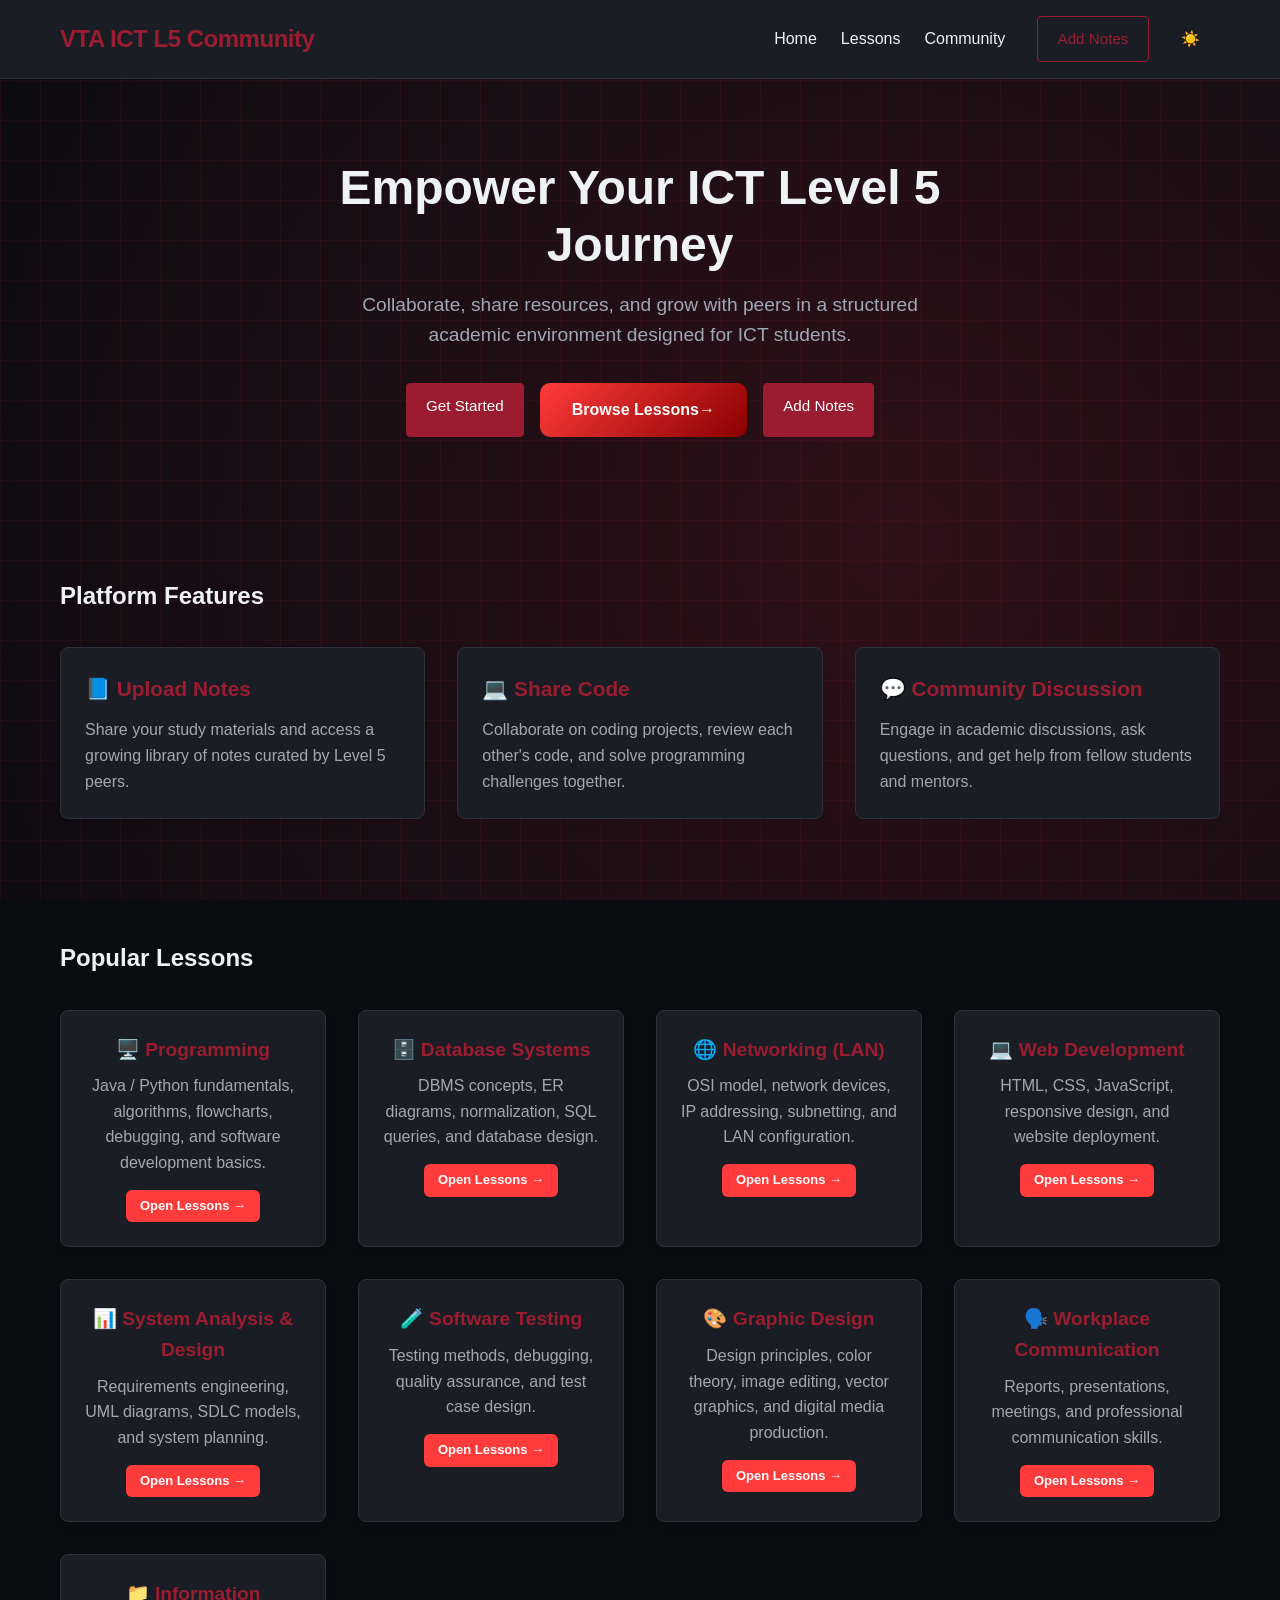
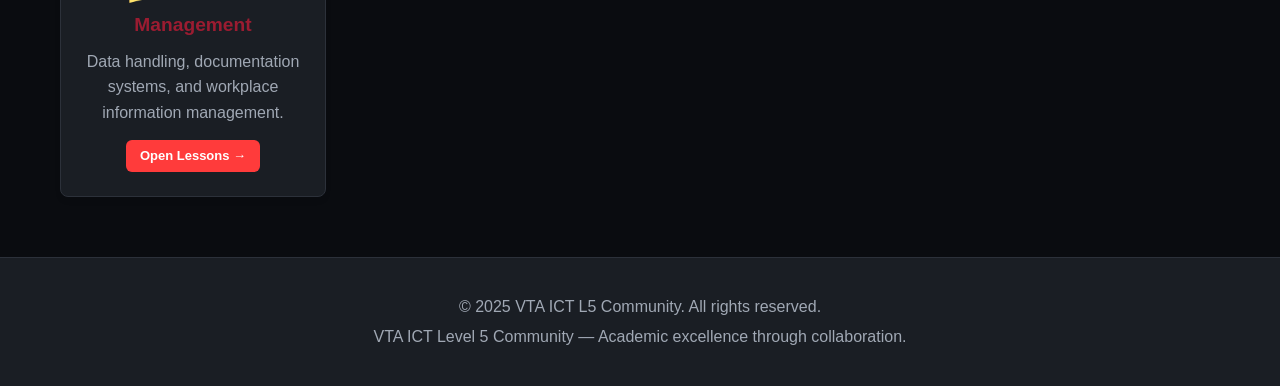
==== index.html @ cc2d2f07 "Update index.html" ====
<!DOCTYPE html>
<html lang="en">

<head>
  <meta charset="UTF-8">
  <meta name="viewport" content="width=device-width, initial-scale=1.0">
  <title>VTA ICT L5 Community</title>
  <link rel="stylesheet" href="assets/css/style.css">
  <link rel="stylesheet" href="assets/css/responsive.css">
  <link rel="stylesheet" href="assets/css/animations.css">
</head>

<body>
  <!-- Navbar -->
  <nav class="navbar">
    <div class="container">
      <div class="logo">VTA ICT L5 Community</div>
      <button class="mobile-menu-btn" aria-label="Menu">☰</button>
      <div class="nav-menu">
        <ul class="nav-links">
          <li><a href="#">Home</a></li>
          <li><a href="#lessons">Lessons</a></li>
          <li><a href="posts.html">Community</a></li>
        </ul>
        <div class="nav-buttons">
          <a href="upload.html" class="btn btn-outline">Add Notes</a>
          <button id="theme-toggle" class="btn" aria-label="Toggle theme">☀️</button>
        </div>
      </div>
    </div>
  </nav>

  <main>
    <!-- Hero Section -->
    <section class="hero">
      <div class="container">
        <h1>Empower Your ICT Level 5 Journey</h1>
        <p>Collaborate, share resources, and grow with peers in a structured academic environment designed for ICT
          students.</p>
        <div class="hero-buttons">
          <a href="about.html" class="btn btn-primary">Get Started</a>
          <a href="lesson.html" class="btn btn-outline">Browse Lessons</a>
          <a href="upload.html" class="btn btn-primary add-notes-special">Add Notes</a>
        </div>
      </div>
    </section>

    <!-- Features Section -->
    <section class="section features">
      <div class="container">
        <h2>Platform Features</h2>
        <div class="grid">
          <div class="card">
            <h3>📘 Upload Notes</h3>
            <p>Share your study materials and access a growing library of notes curated by Level 5 peers.</p>
          </div>
          <div class="card">
            <h3>💻 Share Code</h3>
            <p>Collaborate on coding projects, review each other's code, and solve programming challenges together.</p>
          </div>
          <div class="card">
            <h3>💬 Community Discussion</h3>
            <p>Engage in academic discussions, ask questions, and get help from fellow students and mentors.</p>
          </div>
        </div>
      </div>
    </section>

    <!-- Lessons Preview Section -->
    <section class="section lessons-preview" id="lessons">
      <div class="container">
        <h2>Popular Lessons</h2>
        <div class="grid lessons-grid">
          <!-- Row 1 -->
          <a class="card" href="learn.html?topic=programming">
            <h3>🖥️ Programming</h3>
            <p>Java / Python fundamentals, algorithms, flowcharts, debugging, and software development basics.</p>
            <span class="lesson-btn">Open Lessons &rarr;</span>
          </a>
          <a class="card" href="learn.html?topic=database">
            <h3>🗄️ Database Systems</h3>
            <p>DBMS concepts, ER diagrams, normalization, SQL queries, and database design.</p>
            <span class="lesson-btn">Open Lessons &rarr;</span>
          </a>
          <a class="card" href="learn.html?topic=networking">
            <h3>🌐 Networking (LAN)</h3>
            <p>OSI model, network devices, IP addressing, subnetting, and LAN configuration.</p>
            <span class="lesson-btn">Open Lessons &rarr;</span>
          </a>
          <!-- Row 2 -->
          <a class="card" href="learn.html?topic=web-development">
            <h3>💻 Web Development</h3>
            <p>HTML, CSS, JavaScript, responsive design, and website deployment.</p>
            <span class="lesson-btn">Open Lessons &rarr;</span>
          </a>
          <a class="card" href="learn.html?topic=system-analysis">
            <h3>📊 System Analysis &amp; Design</h3>
            <p>Requirements engineering, UML diagrams, SDLC models, and system planning.</p>
            <span class="lesson-btn">Open Lessons &rarr;</span>
          </a>
          <a class="card" href="learn.html?topic=software-testing">
            <h3>🧪 Software Testing</h3>
            <p>Testing methods, debugging, quality assurance, and test case design.</p>
            <span class="lesson-btn">Open Lessons &rarr;</span>
          </a>
          <!-- Row 3 -->
          <a class="card" href="learn.html?topic=graphic-design">
            <h3>🎨 Graphic Design</h3>
            <p>Design principles, color theory, image editing, vector graphics, and digital media production.</p>
            <span class="lesson-btn">Open Lessons &rarr;</span>
          </a>
          <a class="card" href="learn.html?topic=communication">
            <h3>🗣️ Workplace Communication</h3>
            <p>Reports, presentations, meetings, and professional communication skills.</p>
            <span class="lesson-btn">Open Lessons &rarr;</span>
          </a>
          <a class="card" href="learn.html?topic=information-management">
            <h3>📁 Information Management</h3>
            <p>Data handling, documentation systems, and workplace information management.</p>
            <span class="lesson-btn">Open Lessons &rarr;</span>
          </a>
        </div>
      </div>
    </section>
  </main>

  <!-- Footer -->
  <footer class="footer">
    <div class="container">
      <p>© 2025 VTA ICT L5 Community. All rights reserved.</p>
      <p>VTA ICT Level 5 Community — Academic excellence through collaboration.</p>
    </div>
  </footer>

  <script src="assets/js/ui.js"></script>
</body>

</html>
---- assets/css/style.css ----
/* Upload Overlay */
.upload-overlay {
  position: fixed;
  top: 0;
  left: 0;
  width: 100vw;
  height: 100vh;
  background: rgba(20, 20, 30, 0.85);
  z-index: 9999;
  display: flex;
  align-items: center;
  justify-content: center;
  transition: opacity 0.3s;
}

.upload-overlay-content {
  text-align: center;
  color: #fff;
  width: 90vw;
  max-width: 350px;
}

.upload-title {
  font-size: 1.3rem;
  margin-bottom: 24px;
  font-weight: 500;
}

.progress-bar-bg {
  width: 100%;
  height: 16px;
  background: #222;
  border-radius: 8px;
  overflow: hidden;
  margin-bottom: 12px;
  box-shadow: 0 0 8px #222;
}

.progress-bar {
  height: 100%;
  width: 0%;
  background: linear-gradient(90deg, #00c6ff, #0072ff);
  box-shadow: 0 0 12px #00c6ff;
  transition: width 0.3s;
  border-radius: 8px;
  animation: glow 1.5s infinite alternate;
}

@keyframes glow {
  from {
    box-shadow: 0 0 12px #00c6ff;
  }

  to {
    box-shadow: 0 0 24px #0072ff;
  }
}

.progress-percent {
  font-size: 1.1rem;
  font-weight: 500;
  margin-top: 4px;
}

/* ===== SUCCESS CARD — centered dark notification card ===== */
.success-card {
  position: fixed;
  top: 0;
  left: 0;
  width: 100vw;
  height: 100vh;
  display: flex;
  align-items: center;
  justify-content: center;
  z-index: 10000;
  /* semi-transparent backdrop so page is still visible */
  background: rgba(10, 12, 16, 0.72);
  backdrop-filter: blur(4px);
  animation: scFadeBackdrop 0.35s ease forwards;
}

/* Success Card — inner panel */
.success-card-content {
  background: #161a22;
  border-radius: 20px;
  box-shadow:
    0 8px 40px rgba(0, 0, 0, 0.55),
    0 0 0 1px rgba(255, 255, 255, 0.07);
  padding: 2.5rem 2rem 2rem;
  width: 100%;
  max-width: 400px;
  text-align: center;
  display: flex;
  flex-direction: column;
  align-items: center;
  gap: 0.5rem;
  animation: scSlideUp 0.4s cubic-bezier(0.22, 1, 0.36, 1) forwards;
}

.success-card-icon {
  font-size: 2.6rem;
  margin-bottom: 0.5rem;
  display: flex;
  align-items: center;
  justify-content: center;
  color: #22c55e;
}

.success-card-content h3 {
  margin: 0 0 0.4rem;
  font-size: 1.3rem;
  font-weight: 700;
  color: #f0f4f8;
  letter-spacing: 0.01em;
}

.success-card-content p {
  margin: 0 0 1.5rem;
  color: #a0a8b4;
  font-size: 0.97rem;
  line-height: 1.6;
  max-width: 320px;
}

.success-btn {
  display: inline-block;
  padding: 0.72em 2.4em;
  font-size: 1rem;
  font-weight: 600;
  border: none;
  border-radius: 50px;
  background: linear-gradient(135deg, #9B1C31, #b22b40);
  color: #fff;
  cursor: pointer;
  box-shadow: 0 4px 18px rgba(155, 28, 49, 0.38);
  transition: background 0.22s ease, transform 0.18s ease, box-shadow 0.22s ease;
}

.success-btn:hover,
.success-btn:focus {
  background: linear-gradient(135deg, #b22b40, #c0394e);
  transform: translateY(-2px);
  box-shadow: 0 6px 24px rgba(155, 28, 49, 0.50);
  outline: none;
}

/* Responsive — mobile */
@media (max-width: 600px) {
  .success-card-content {
    max-width: 92vw;
    padding: 2rem 1.25rem 1.6rem;
  }

  .success-card-content h3 {
    font-size: 1.15rem;
  }

  .success-card-content p {
    font-size: 0.93rem;
  }

  .success-btn {
    width: 100%;
    font-size: 0.97rem;
  }
}

/* Fade-in utility (kept for JS compat) */
.fade-in {
  opacity: 0;
  animation: scSlideUp 0.4s cubic-bezier(0.22, 1, 0.36, 1) forwards;
}

@keyframes scFadeBackdrop {
  from {
    opacity: 0;
  }

  to {
    opacity: 1;
  }
}

@keyframes scSlideUp {
  from {
    opacity: 0;
    transform: translateY(18px) scale(0.97);
  }

  to {
    opacity: 1;
    transform: translateY(0) scale(1);
  }
}

/* ===== RESET & BASE ===== */
* {
  margin: 0;
  padding: 0;
  box-sizing: border-box;
  transition: all 0.3s ease;
}

body {
  font-family: -apple-system, BlinkMacSystemFont, 'Segoe UI', Roboto, Oxygen, Ubuntu, Cantarell, 'Open Sans', 'Helvetica Neue', sans-serif;
  background-color: var(--bg-color);
  color: var(--text-color);
  line-height: 1.6;
}

html {
  scroll-behavior: smooth;
}

/* ===== VARIABLES ===== */
:root {
  /* Dark theme (default) */
  --bg-color: #0a0c10;
  --card-color: #1a1e24;
  --text-color: #eef2f5;
  --text-secondary: #a0a8b4;
  --primary-color: #9B1C31;
  --hover-color: #b22b40;
  --border-color: #2c313a;
}

.light-theme {
  --bg-color: #f5f7fa;
  --card-color: #ffffff;
  --text-color: #1a1e24;
  --text-secondary: #4a5568;
  --primary-color: #9B1C31;
  --hover-color: #b22b40;
  --border-color: #e2e8f0;
}

/* ===== LAYOUT ===== */
.container {
  max-width: 1200px;
  margin: 0 auto;
  padding: 0 20px;
}

.section {
  padding: 60px 0;
}

/* ===== NAVBAR ===== */
.navbar {
  background-color: var(--card-color);
  border-bottom: 1px solid var(--border-color);
  position: sticky;
  top: 0;
  z-index: 100;
}

.navbar .container {
  display: flex;
  align-items: center;
  justify-content: space-between;
  flex-wrap: wrap;
  padding: 1rem 20px;
}

.logo {
  font-size: 1.5rem;
  font-weight: 600;
  color: var(--primary-color);
  letter-spacing: -0.02em;
}

.nav-menu {
  display: flex;
  align-items: center;
  gap: 2rem;
}

.nav-links {
  display: flex;
  list-style: none;
  gap: 1.5rem;
}

.nav-links a {
  color: var(--text-color);
  text-decoration: none;
  font-weight: 500;
}

.nav-links a:hover {
  color: var(--primary-color);
}

.nav-buttons {
  display: flex;
  gap: 0.75rem;
}

.mobile-menu-btn {
  display: none;
  background: transparent;
  border: none;
  font-size: 1.5rem;
  color: var(--text-color);
  cursor: pointer;
}

/* ===== BUTTONS ===== */
.btn {
  display: inline-block;
  padding: 0.6rem 1.2rem;
  border-radius: 4px;
  font-weight: 500;
  text-decoration: none;
  cursor: pointer;
  border: 1px solid transparent;
  background: transparent;
  color: var(--text-color);
  font-size: 0.95rem;
}

.btn-primary {
  background-color: var(--primary-color);
  color: white;
  border-color: var(--primary-color);
}

.btn-primary:hover {
  background-color: var(--hover-color);
  border-color: var(--hover-color);
}

.btn-outline {
  border: 1px solid var(--primary-color);
  color: var(--primary-color);
  background: transparent;
}

.btn-outline:hover {
  background-color: var(--primary-color);
  color: white;
}

/* ===== HERO SECTION ===== */
.hero {
  text-align: center;
  padding: 80px 0;
}

.hero h1 {
  font-size: 3rem;
  font-weight: 700;
  margin-bottom: 1rem;
  line-height: 1.2;
  max-width: 800px;
  margin-left: auto;
  margin-right: auto;
}

.hero p {
  font-size: 1.2rem;
  color: var(--text-secondary);
  max-width: 600px;
  margin: 0 auto 2rem;
}

.hero-buttons {
  display: flex;
  gap: 1rem;
  justify-content: center;
}

/* ===== CARDS & GRID ===== */
.grid {
  display: grid;
  grid-template-columns: repeat(auto-fit, minmax(250px, 1fr));
  gap: 2rem;
  margin-top: 2rem;
}

.card {
  background-color: var(--card-color);
  border: 1px solid var(--border-color);
  border-radius: 8px;
  padding: 1.5rem;
  box-shadow: 0 4px 6px rgba(0, 0, 0, 0.05);
}

/* ===== RESET & BASE ===== */
* {
  margin: 0;
  padding: 0;
  box-sizing: border-box;
  transition: all 0.3s ease;
}

body {
  font-family: -apple-system, BlinkMacSystemFont, 'Segoe UI', Roboto, Oxygen, Ubuntu, Cantarell, 'Open Sans', 'Helvetica Neue', sans-serif;
  background-color: var(--bg-color);
  color: var(--text-color);
  line-height: 1.6;
}

html {
  scroll-behavior: smooth;
}

/* ===== VARIABLES ===== */
:root {
  /* Dark theme (default) */
  --bg-color: #0a0c10;
  --card-color: #1a1e24;
  --text-color: #eef2f5;
  --text-secondary: #a0a8b4;
  --primary-color: #9B1C31;
  --hover-color: #b22b40;
  --border-color: #2c313a;
}

.light-theme {
  --bg-color: #f5f7fa;
  --card-color: #ffffff;
  --text-color: #1a1e24;
  --text-secondary: #4a5568;
  --primary-color: #9B1C31;
  --hover-color: #b22b40;
  --border-color: #e2e8f0;
}

/* ===== LAYOUT ===== */
.container {
  max-width: 1200px;
  margin: 0 auto;
  padding: 0 20px;
}

.section {
  padding: 60px 0;
}

/* ===== NAVBAR ===== */
.navbar {
  background-color: var(--card-color);
  border-bottom: 1px solid var(--border-color);
  position: sticky;
  top: 0;
  z-index: 100;
}

.navbar .container {
  display: flex;
  align-items: center;
  justify-content: space-between;
  flex-wrap: wrap;
  padding: 1rem 20px;
}

.logo {
  font-size: 1.5rem;
  font-weight: 600;
  color: var(--primary-color);
  letter-spacing: -0.02em;
}

.nav-menu {
  display: flex;
  align-items: center;
  gap: 2rem;
}

.nav-links {
  display: flex;
  list-style: none;
  gap: 1.5rem;
}

.nav-links a {
  color: var(--text-color);
  text-decoration: none;
  font-weight: 500;
}

.nav-links a:hover {
  color: var(--primary-color);
}

.nav-buttons {
  display: flex;
  gap: 0.75rem;
}

.mobile-menu-btn {
  display: none;
  background: transparent;
  border: none;
  font-size: 1.5rem;
  color: var(--text-color);
  cursor: pointer;
}

/* ===== BUTTONS ===== */
.btn {
  display: inline-block;
  padding: 0.6rem 1.2rem;
  border-radius: 4px;
  font-weight: 500;
  text-decoration: none;
  cursor: pointer;
  border: 1px solid transparent;
  background: transparent;
  color: var(--text-color);
  font-size: 0.95rem;
}

.btn-primary {
  background-color: var(--primary-color);
  color: white;
  border-color: var(--primary-color);
}

.btn-primary:hover {
  background-color: var(--hover-color);
  border-color: var(--hover-color);
}

.btn-outline {
  border: 1px solid var(--primary-color);
  color: var(--primary-color);
  background: transparent;
}

.btn-outline:hover {
  background-color: var(--primary-color);
  color: white;
}

/* ===== HERO SECTION ===== */
.hero {
  text-align: center;
  padding: 80px 0;
}

.hero h1 {
  font-size: 3rem;
  font-weight: 700;
  margin-bottom: 1rem;
  line-height: 1.2;
  max-width: 800px;
  margin-left: auto;
  margin-right: auto;
}

.hero p {
  font-size: 1.2rem;
  color: var(--text-secondary);
  max-width: 600px;
  margin: 0 auto 2rem;
}

.hero-buttons {
  display: flex;
  gap: 1rem;
  justify-content: center;
}

/* ===== CARDS & GRID ===== */
.grid {
  display: grid;
  grid-template-columns: repeat(auto-fit, minmax(250px, 1fr));
  gap: 2rem;
  margin-top: 2rem;
}

.card {
  background-color: var(--card-color);
  border: 1px solid var(--border-color);
  border-radius: 8px;
  padding: 1.5rem;
  box-shadow: 0 4px 6px rgba(0, 0, 0, 0.05);
}

.card h3 {
  font-size: 1.3rem;
  margin-bottom: 0.75rem;
  color: var(--primary-color);
}

.card p {
  color: var(--text-secondary);
  margin-bottom: 0;
}

/* ===== LESSONS PREVIEW ===== */
.lessons-preview .card {
  text-align: center;
}

.lessons-preview .card h3 {
  font-size: 1.2rem;
  margin-bottom: 0.5rem;
}

/* ===== FOOTER ===== */
.footer {
  background-color: var(--card-color);
  border-top: 1px solid var(--border-color);
  padding: 2rem 0;
  text-align: center;
  color: var(--text-secondary);
}

.footer p {
  margin: 0.25rem 0;
}

/* ===== INPUTS ===== */
input,
textarea {
  background-color: var(--card-color);
  border: 1px solid var(--border-color);
  color: var(--text-color);
  padding: 0.6rem 1rem;
  border-radius: 4px;
  font-size: 1rem;
  width: 100%;
}

input:focus,
textarea:focus {
  outline: none;
  border-color: var(--primary-color);
}

/* ===== RESPONSIVE ===== */
@media (max-width: 768px) {
  .mobile-menu-btn {
    display: block;
  }

  .nav-menu {
    display: none;
    width: 100%;
    flex-direction: column;
    align-items: flex-start;
    gap: 1rem;
    padding: 1rem 0;
  }

  .nav-menu.show {
    display: flex;
  }

  .nav-links {
    flex-direction: column;
    width: 100%;
    gap: 0.75rem;
  }

  .nav-buttons {
    width: 100%;
    justify-content: flex-start;
  }

  .hero h1 {
    font-size: 2.2rem;
  }

  .hero p {
    font-size: 1rem;
  }

  .hero-buttons {
    flex-direction: column;
    align-items: center;
  }

  .btn {
    width: 100%;
    max-width: 300px;
    text-align: center;
  }
}

.lesson-btn {
  display: inline-block;
  margin-top: 14px;
  padding: 6px 14px;
  background: #ff3b3b;
  color: white;
  font-size: 13px;
  border-radius: 6px;
  font-weight: 600;
  text-decoration: none;
}

.lesson-btn:hover {
  background: #ff5555;
}

.card {
  display: block;
  text-decoration: none;
  color: white;
}

.add-notes-special {
  position: relative;
  transition: box-shadow 0.3s ease, transform 0.3s ease;
}

.add-notes-special:hover {
  box-shadow: 0 0 20px rgba(155, 28, 49, 0.6);
  transform: translateY(-2px);
}


.card h3 {
  font-size: 1.3rem;
  margin-bottom: 0.75rem;
  color: var(--primary-color);
}

.card p {
  color: var(--text-secondary);
  margin-bottom: 0;
}

/* ===== LESSONS PREVIEW ===== */
.lessons-preview .card {
  text-align: center;
}

.lessons-preview .card h3 {
  font-size: 1.2rem;
  margin-bottom: 0.5rem;
}

/* ===== FOOTER ===== */
.footer {
  background-color: var(--card-color);
  border-top: 1px solid var(--border-color);
  padding: 2rem 0;
  text-align: center;
  color: var(--text-secondary);
}

.footer p {
  margin: 0.25rem 0;
}

/* ===== INPUTS ===== */
input,
textarea {
  background-color: var(--card-color);
  border: 1px solid var(--border-color);
  color: var(--text-color);
  padding: 0.6rem 1rem;
  border-radius: 4px;
  font-size: 1rem;
  width: 100%;
}

input:focus,
textarea:focus {
  outline: none;
  border-color: var(--primary-color);
}

/* ===== RESPONSIVE ===== */
@media (max-width: 768px) {
  .mobile-menu-btn {
    display: block;
  }

  .nav-menu {
    display: none;
    width: 100%;
    flex-direction: column;
    align-items: flex-start;
    gap: 1rem;
    padding: 1rem 0;
  }

  .nav-menu.show {
    display: flex;
  }

  .nav-links {
    flex-direction: column;
    width: 100%;
    gap: 0.75rem;
  }

  .nav-buttons {
    width: 100%;
    justify-content: flex-start;
  }

  .hero h1 {
    font-size: 2.2rem;
  }

  .hero p {
    font-size: 1rem;
  }

  .hero-buttons {
    flex-direction: column;
    align-items: center;
  }

  .btn {
    width: 100%;
    max-width: 300px;
    text-align: center;
  }
}

.lesson-btn {
  display: inline-block;
  margin-top: 14px;
  padding: 6px 14px;
  background: #ff3b3b;
  color: white;
  font-size: 13px;
  border-radius: 6px;
  font-weight: 600;
  text-decoration: none;
}

.lesson-btn:hover {
  background: #ff5555;
}

.card {
  display: block;
  text-decoration: none;
  color: white;
}

.add-notes-special {
  position: relative;
  transition: box-shadow 0.3s ease, transform 0.3s ease;
}

.add-notes-special:hover {
  box-shadow: 0 0 20px rgba(155, 28, 49, 0.6);
  transform: translateY(-2px);
}

/* ===== ADMIN ACCESS LINK ===== */
.admin-access {
  display: block;
  margin: 20px auto;
  text-align: center;
  font-size: 14px;
  color: #9aa0a6;
  opacity: 0.6;
  text-decoration: none;
  transition: 0.2s;
}

.admin-access:hover {
  opacity: 1;
  color: #00ffd5;
}

/* ===== ADMIN LOGIN PAGE ===== */
.admin-login-page {
  min-height: 100vh;
  display: flex;
  align-items: center;
  justify-content: center;
  background-color: var(--bg-color);
  padding: 2rem;
}

.admin-login-card {
  background: var(--card-color);
  border: 1px solid var(--border-color);
  border-radius: 20px;
  padding: 2.5rem 2rem;
  width: 100%;
  max-width: 380px;
  box-shadow: 0 8px 40px rgba(0, 0, 0, 0.5);
  text-align: center;
}

.admin-login-icon {
  font-size: 2.8rem;
  margin-bottom: 0.5rem;
}

.admin-login-card h1 {
  font-size: 1.5rem;
  font-weight: 700;
  color: var(--text-color);
  margin-bottom: 0.3rem;
}

.admin-login-card p.admin-login-sub {
  font-size: 0.9rem;
  color: var(--text-secondary);
  margin-bottom: 1.8rem;
}

.admin-login-form {
  display: flex;
  flex-direction: column;
  gap: 1rem;
}

.admin-login-form input {
  background: var(--bg-color);
  border: 1px solid var(--border-color);
  border-radius: 10px;
  padding: 0.8rem 1rem;
  font-size: 1rem;
  color: var(--text-color);
  width: 100%;
  outline: none;
  transition: border-color 0.2s, box-shadow 0.2s;
}

.admin-login-form input:focus {
  border-color: var(--primary-color);
  box-shadow: 0 0 0 3px rgba(155, 28, 49, 0.2);
}

.admin-login-submit {
  background: var(--primary-color);
  color: white;
  border: none;
  border-radius: 10px;
  padding: 0.85rem 1rem;
  font-size: 1rem;
  font-weight: 600;
  cursor: pointer;
  transition: background 0.2s, box-shadow 0.2s;
  margin-top: 0.3rem;
}

.admin-login-submit:hover {
  background: var(--hover-color);
  box-shadow: 0 4px 16px rgba(155, 28, 49, 0.4);
}

.admin-login-error {
  display: none;
  margin-top: 0.8rem;
  padding: 0.65rem 1rem;
  background: rgba(239, 68, 68, 0.12);
  border: 1px solid rgba(239, 68, 68, 0.35);
  border-radius: 8px;
  color: #f87171;
  font-size: 0.9rem;
}

.admin-login-back {
  display: block;
  margin-top: 1.2rem;
  font-size: 0.88rem;
  color: var(--text-secondary);
  text-decoration: none;
  transition: color 0.2s;
}

.admin-login-back:hover {
  color: var(--text-color);
}

/* ===== HERO "BROWSE LESSONS" GRADIENT BUTTON ===== */
/* Scoped to hero only — does NOT affect navbar .btn-outline */
.hero-buttons .btn-outline {
  background: linear-gradient(135deg, #ff3b3b, #8b0000);
  border: none;
  color: #ffffff;
  font-weight: 600;
  font-size: 16px;
  padding: 14px 32px;
  border-radius: 10px;
  transition: transform 0.3s ease, box-shadow 0.3s ease, filter 0.3s ease;
  position: relative;
  overflow: hidden;
}

/* Arrow injected via pseudo-element — no HTML change needed */
.hero-buttons .btn-outline::after {
  content: ' →';
  display: inline-block;
  transition: transform 0.3s ease;
}

.hero-buttons .btn-outline:hover {
  transform: translateY(-3px);
  box-shadow: 0 8px 25px rgba(255, 59, 59, 0.45);
  filter: brightness(1.12);
  color: #ffffff;
}

.hero-buttons .btn-outline:hover::after {
  transform: translateX(5px);
}

/* Mobile: keep button full-width and readable */
@media (max-width: 768px) {
  .hero-buttons .btn-outline {
    width: 100%;
    max-width: 300px;
    text-align: center;
    padding: 14px 24px;
  }
}
---- assets/css/responsive.css ----

---- assets/css/animations.css ----
/* ========================================
   animations.css
   VTA ICT L5 Community
   Creative ICT / programming style animated background
   Subtle micro-interactions
   ======================================== */

/* ----------------------------------------
   Base setup for background layers
   Fixed positioning, behind all content
---------------------------------------- */
body::before,
body::after {
  content: '';
  position: fixed;
  top: 0;
  left: 0;
  width: 100vw;
  height: 100vh;
  pointer-events: none;   /* let clicks pass through */
  z-index: -1;             /* stay behind all content */
  will-change: transform, background-position; /* performance hint */
}

/* ----------------------------------------
   Layer 1: Digital grid (static with subtle drift)
   Deep navy base is assumed from theme – we only add red grid lines
---------------------------------------- */
body::before {
  /* Vertical lines – 1px red, 40px spacing */
  background-image: 
    repeating-linear-gradient(
      to right,
      rgba(155, 28, 49, 0.12) 0px,
      rgba(155, 28, 49, 0.12) 1px,
      transparent 1px,
      transparent 40px
    ),
    /* Horizontal lines – same styling */
    repeating-linear-gradient(
      to bottom,
      rgba(155, 28, 49, 0.12) 0px,
      rgba(155, 28, 49, 0.12) 1px,
      transparent 1px,
      transparent 40px
    );

  /* Initial position */
  background-position: 0 0, 0 0;

  /* No repeat needed – the gradients already repeat */
  background-repeat: no-repeat;

  /* Slow, subtle drift animation (30s cycle) */
  animation: gridDrift 30s linear infinite alternate;
}

@keyframes gridDrift {
  0% {
    background-position: 0 0, 0 0;
  }
  100% {
    /* Move a few pixels diagonally – almost imperceptible */
    background-position: 8px 4px, 4px 8px;
  }
}

/* ----------------------------------------
   Layer 2: Moving radial glow + scanning line
   Combined in one pseudo-element for performance
   Scanning line (top layer) + radial glow (bottom layer)
---------------------------------------- */
body::after {
  /* Two backgrounds: scanning line first (appears on top), radial glow second */
  background-image: 
    /* Scanning line – soft red horizontal bar */
    linear-gradient(
      to bottom,
      transparent,
      rgba(155, 28, 49, 0.2) 45%,
      rgba(155, 28, 49, 0.5) 50%,
      rgba(155, 28, 49, 0.2) 55%,
      transparent
    ),
    /* Radial glow – large soft spot */
    radial-gradient(
      circle at center,
      rgba(155, 28, 49, 0.25) 0%,
      transparent 70%
    );

  /* Sizing: scanning line is 4px tall, radial glow is oversized to allow movement */
  background-size:
    100% 4px,        /* scanning line – thin */
    200% 200%;       /* radial glow – large, so we can shift it */

  /* Initial positions:
     - scanning line starts just above the viewport (invisible)
     - radial glow starts at some offset
  */
  background-position:
    0% -4px,         /* scanning line off-screen top */
    30% 40%;         /* radial glow offset */

  background-repeat: no-repeat, repeat; /* radial glow repeats to fill, but with size 200% it tiles softly – we want no repeat? actually we want one big glow, so repeat should be no-repeat. */
  /* Correction: radial glow should not repeat */
  background-repeat: no-repeat, no-repeat;

  /* Single animation drives both layers with different paths */
  animation: scanAndGlow 25s cubic-bezier(0.45, 0.05, 0.55, 0.95) infinite alternate;
}

@keyframes scanAndGlow {
  /* Scanning line moves from top to bottom, radial glow wanders */
  0% {
    background-position: 0% -4px, 20% 30%;
  }
  25% {
    background-position: 0% 25%, 40% 50%;
  }
  50% {
    background-position: 0% 50%, 60% 30%;
  }
  75% {
    background-position: 0% 75%, 30% 70%;
  }
  100% {
    background-position: 0% 100%, 70% 60%;
  }
}

/* ----------------------------------------
   Subtle micro‑interactions
   Glow on buttons, lift on cards, shimmer on nav links
   No layout overrides, only visual effects on hover
---------------------------------------- */

/* Buttons / .btn – soft red glow */
button,
.btn,
[role="button"] {
  transition: box-shadow 0.2s ease, transform 0.2s ease;
}

button:hover,
.btn:hover,
[role="button"]:hover {
  box-shadow: 0 0 8px rgba(155, 28, 49, 0.4);
  /* No transform lift – only glow, to keep it subtle */
}

/* Cards – soft lift and slight border glow */
.card,
.card-like {
  transition: transform 0.25s ease, box-shadow 0.25s ease;
}

.card:hover,
.card-like:hover {
  transform: translateY(-2px);
  box-shadow: 0 4px 12px rgba(0, 0, 0, 0.3), 0 0 0 1px rgba(155, 28, 49, 0.2);
}

/* Navigation links – underline shimmer effect */
nav a,
.nav-link,
.navbar a {
  position: relative;
  text-decoration: none; /* we'll add our own underline */
}

nav a::after,
.nav-link::after,
.navbar a::after {
  content: '';
  position: absolute;
  bottom: -2px;
  left: 0;
  width: 100%;
  height: 1px;
  background: linear-gradient(90deg, transparent, #9B1C31, transparent);
  transform: scaleX(0);
  transform-origin: left;
  transition: transform 0.3s ease;
  opacity: 0.7;
}

nav a:hover::after,
.nav-link:hover::after,
.navbar a:hover::after {
  transform: scaleX(1);
}

/* Optional: add a very subtle text glow to nav links on hover */
nav a:hover,
.nav-link:hover,
.navbar a:hover {
  text-shadow: 0 0 4px rgba(155, 28, 49, 0.3);
}

/* ----------------------------------------
   Performance & readability
   All animations use transform/opacity/background-position only
   No heavy box‑shadows or repaint‑intensive effects
---------------------------------------- */
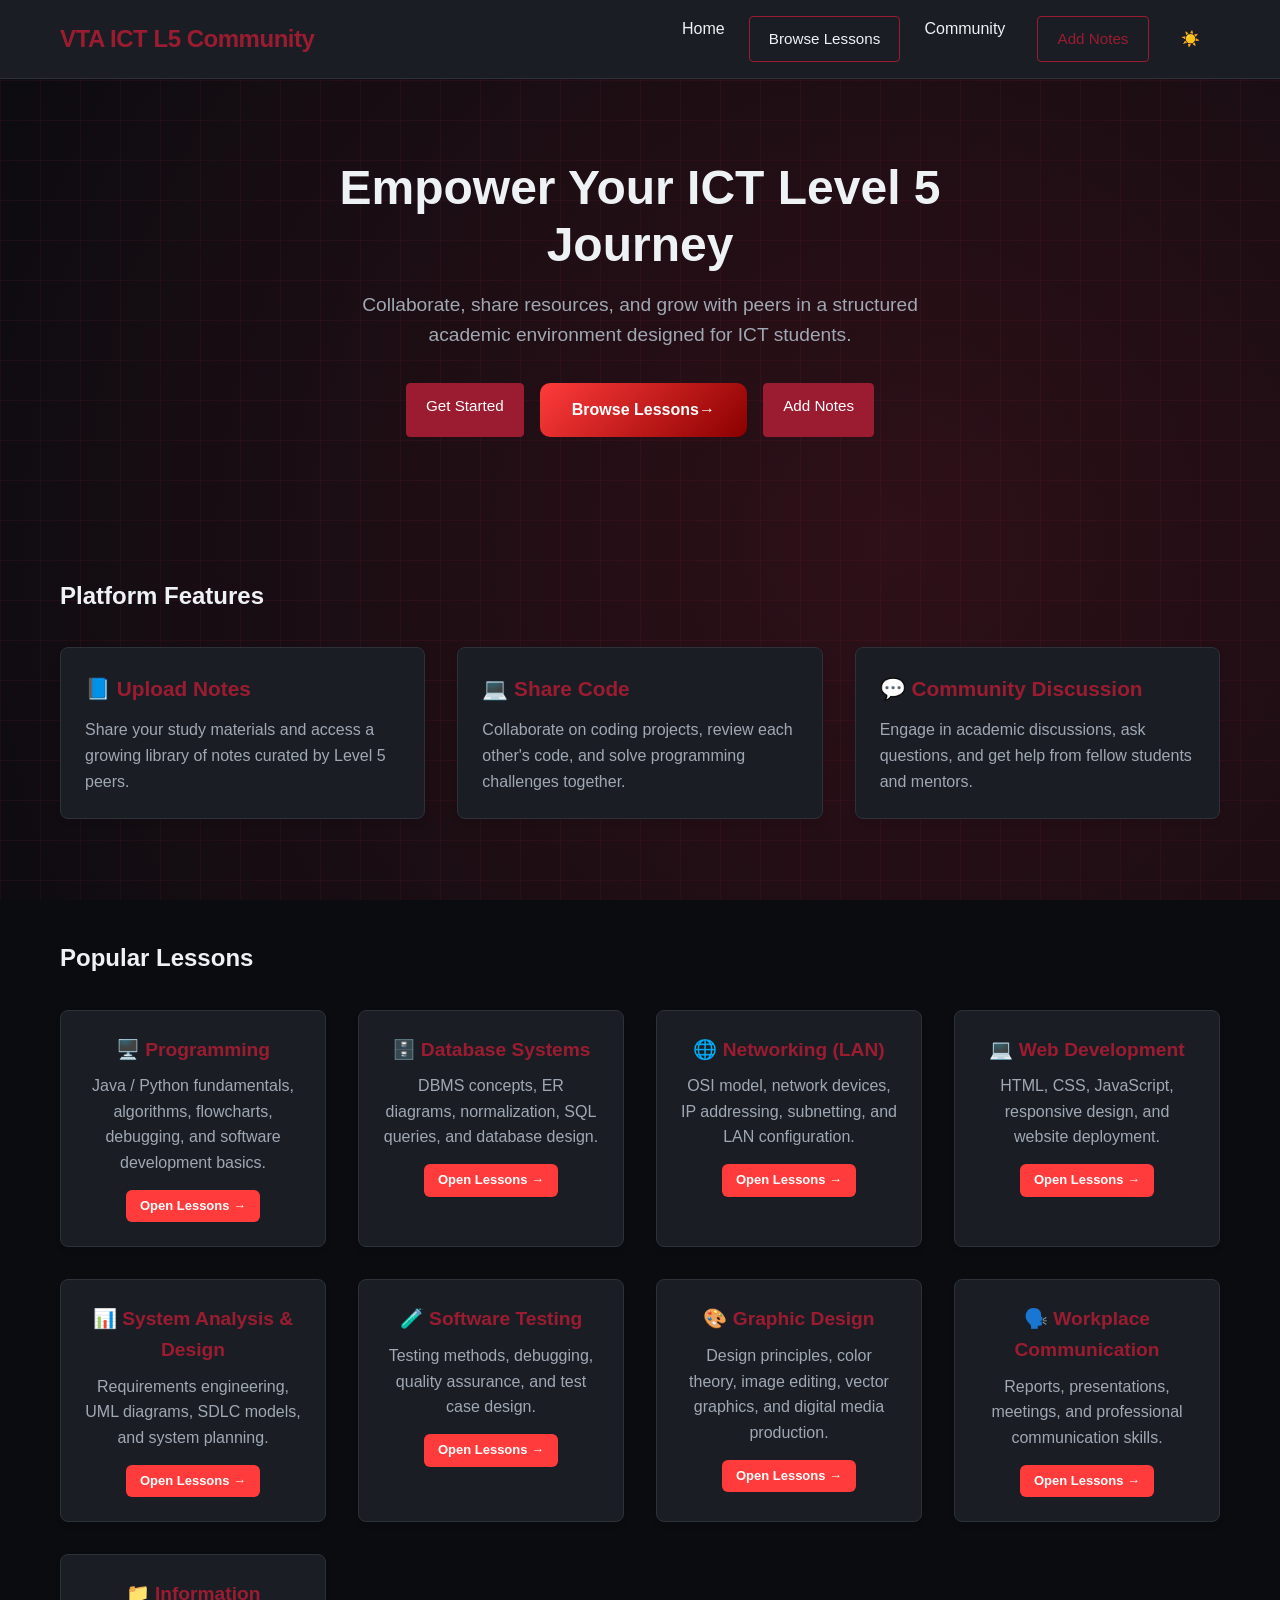
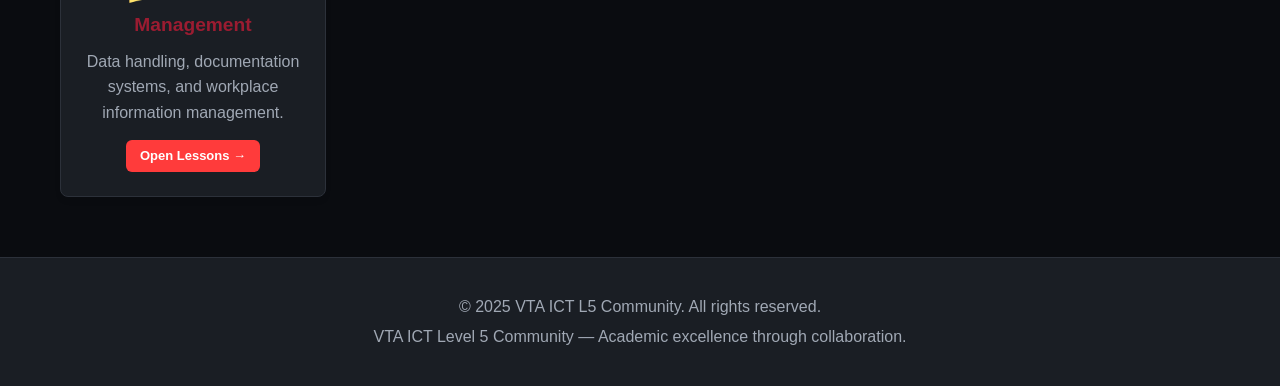
==== commit 8a068cd1: "Update index.html" ====
--- a/index.html
+++ b/index.html
@@ -19,7 +19,7 @@
       <div class="nav-menu">
         <ul class="nav-links">
           <li><a href="#">Home</a></li>
-          <li><a href="#lessons">Lessons</a></li>
+          <a href="lesson.html" class="btn btn-outline">Browse Lessons</a>
           <li><a href="posts.html">Community</a></li>
         </ul>
         <div class="nav-buttons">
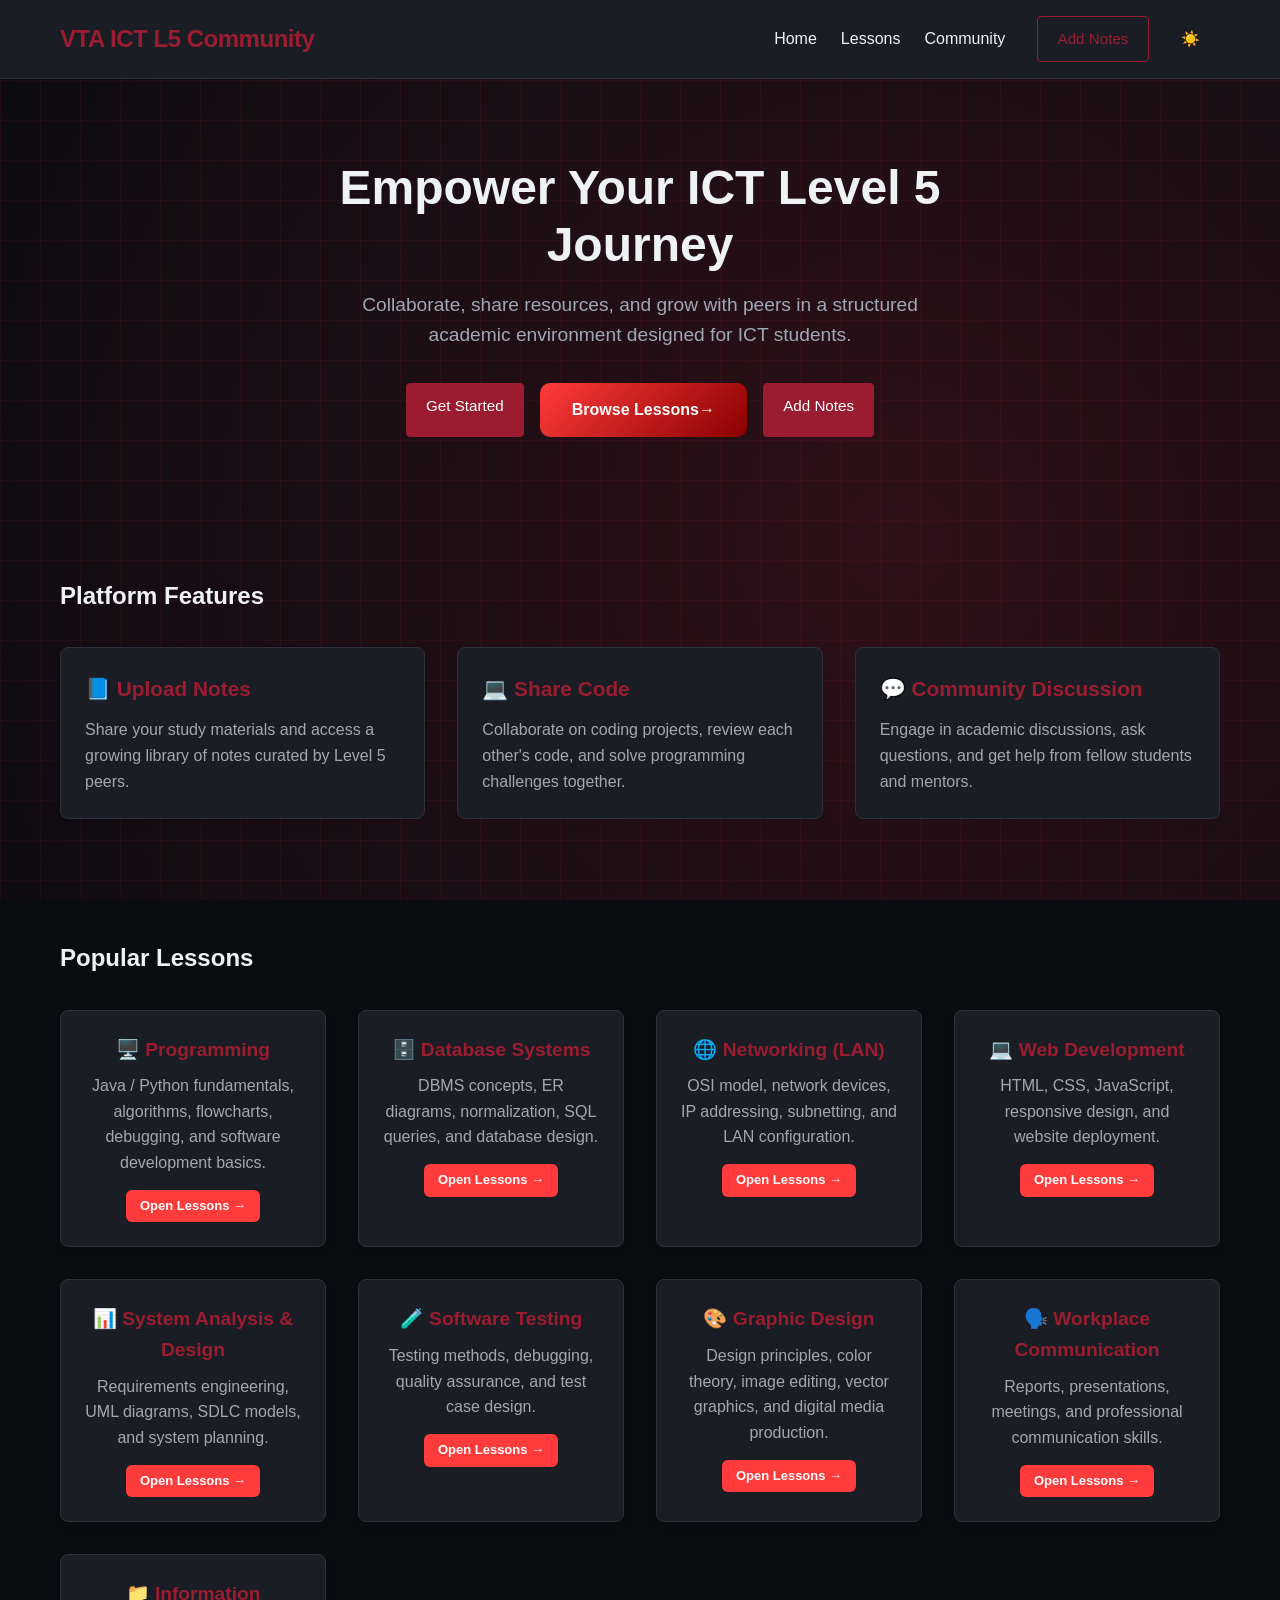
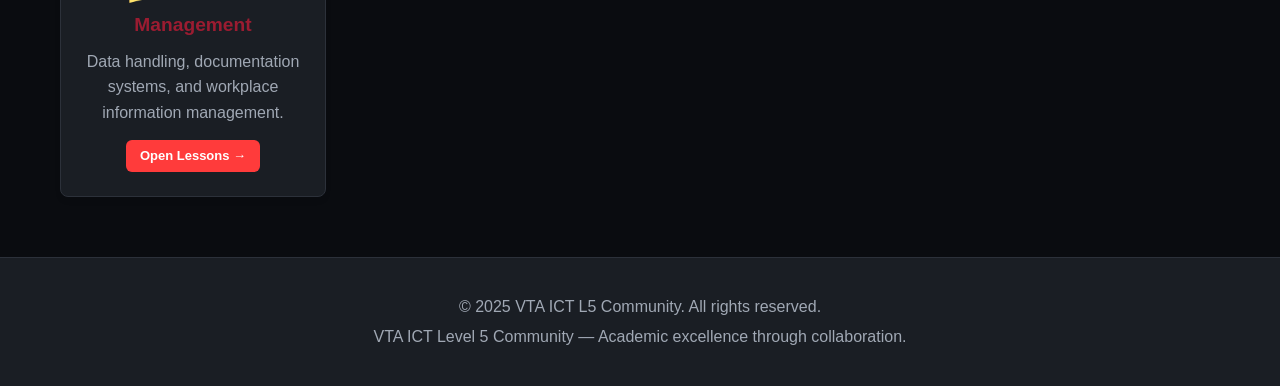
==== commit 5338f9b0: "Update index.html" ====
--- a/index.html
+++ b/index.html
@@ -19,7 +19,7 @@
       <div class="nav-menu">
         <ul class="nav-links">
           <li><a href="#">Home</a></li>
-          <a href="lesson.html" class="btn btn-outline">Browse Lessons</a>
+            <li><a href="#lessons">Lessons</a></li>
           <li><a href="posts.html">Community</a></li>
         </ul>
         <div class="nav-buttons">
